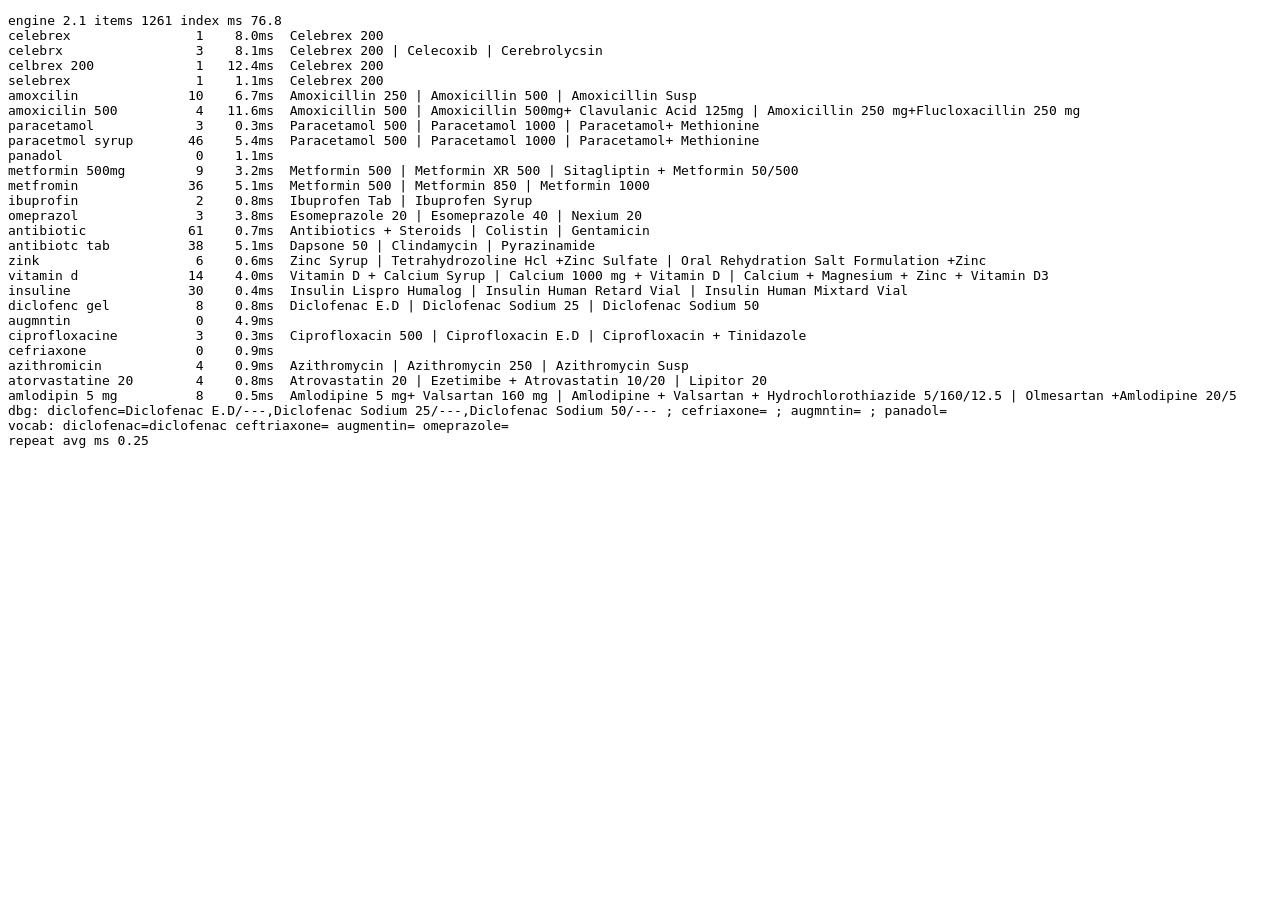
==== tests/search.html @ 00f37cd0 "feat: modularize app, upgrade Fuse.js to v7.2.0, and add CI build workflow Split monolithic app into" ====
<!DOCTYPE html>
<html lang="en">
<head><meta charset="UTF-8"><title>search test</title></head>
<body>
<pre id="out"></pre>
<script src="../js/search-engine.js"></script>
<script src="search-test.js"></script>
</body>
</html>
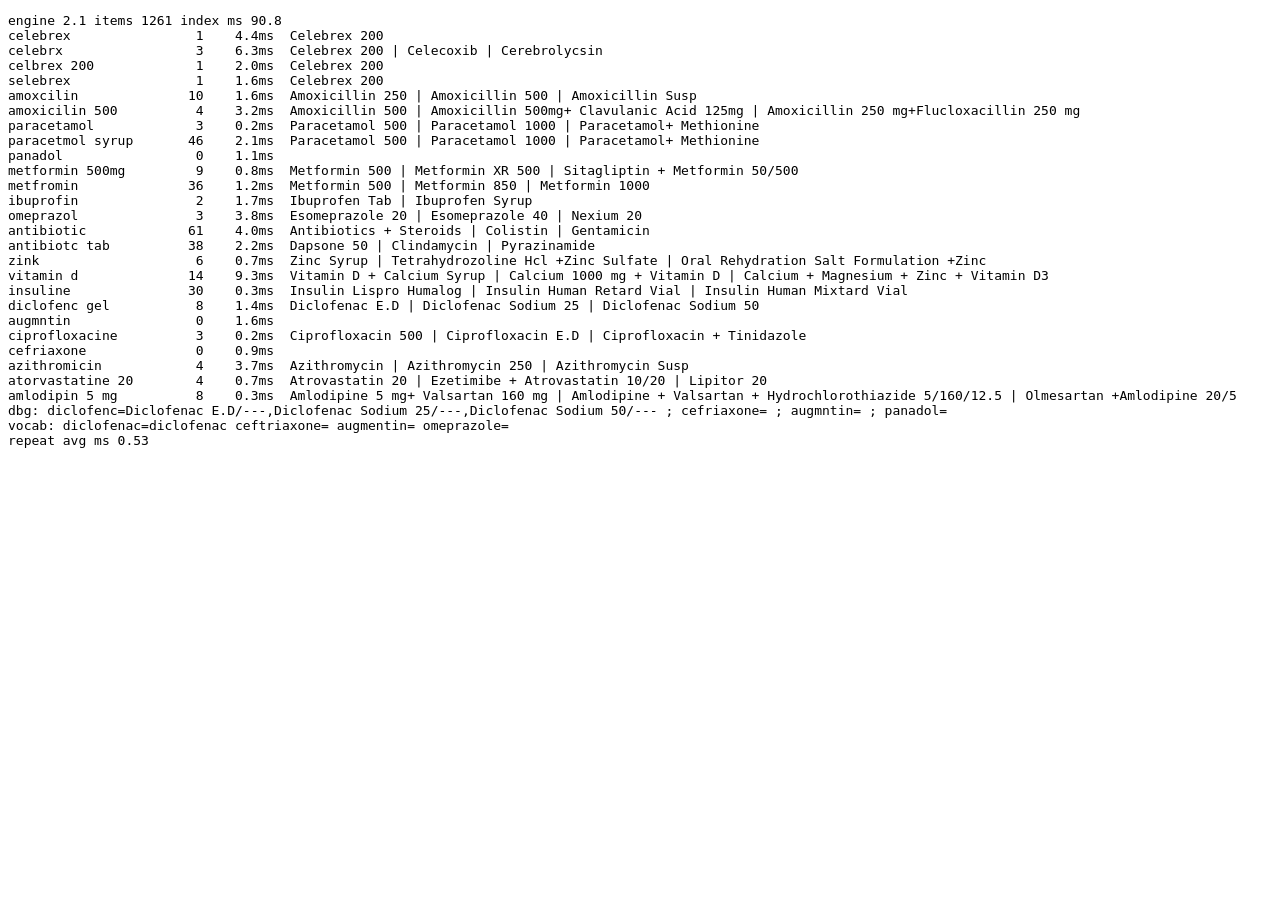
==== commit 9e0b88e6: "chore: add v2.5 sources and build pipeline" ====
--- a/tests/search.html
+++ b/tests/search.html
@@ -4,6 +4,8 @@
 <body>
 <pre id="out"></pre>
 <script src="../js/search-engine.js"></script>
+<script src="../js/data/paid-data.js"></script>
+<script src="../js/data/free-data.js"></script>
 <script src="search-test.js"></script>
 </body>
 </html>
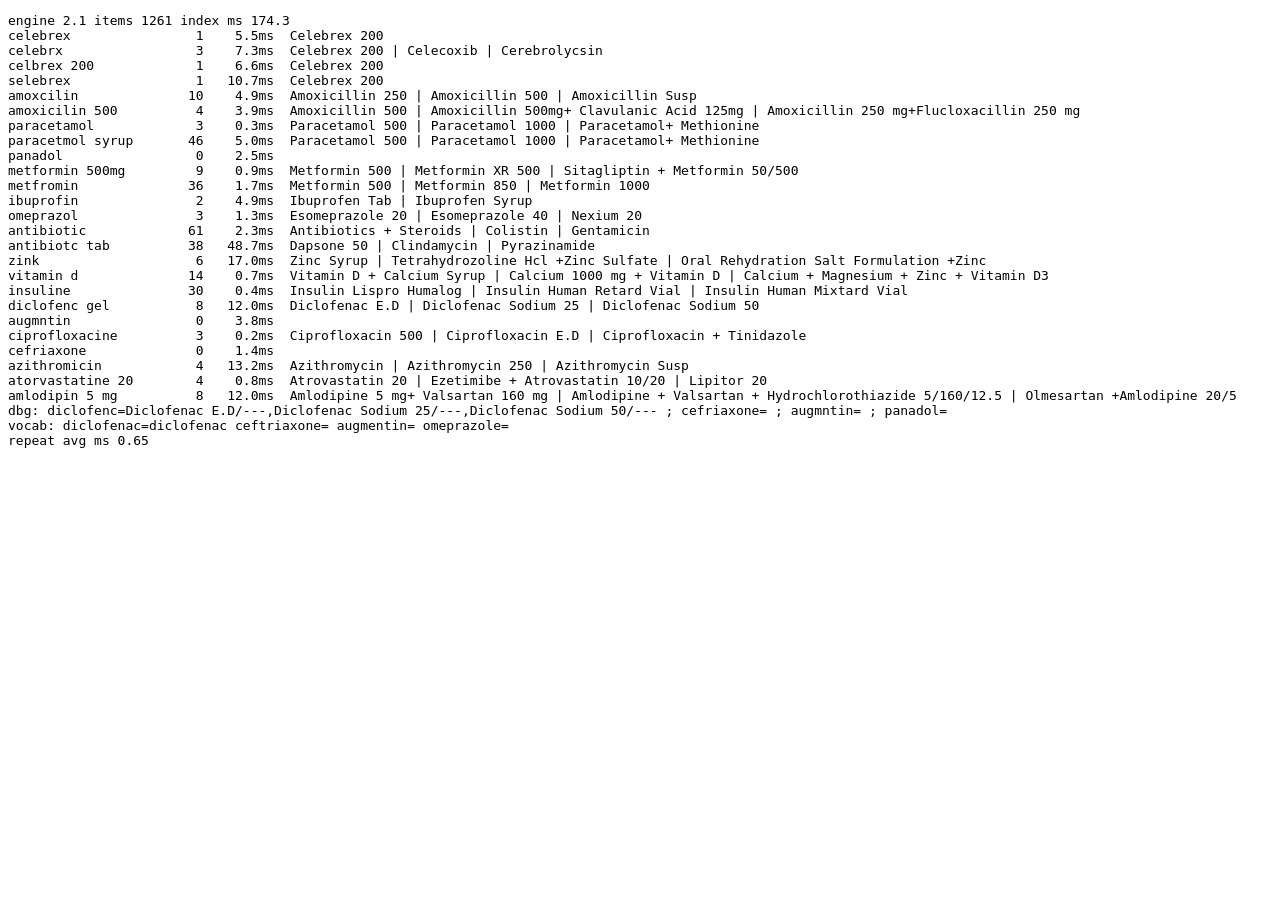
==== commit 479debdf: "feat: Lx Search v3 with updatable JSON data, faster search, mobile and bug fixes Data - Keep the bu" ====
--- a/tests/search.html
+++ b/tests/search.html
@@ -4,8 +4,6 @@
 <body>
 <pre id="out"></pre>
 <script src="../js/search-engine.js"></script>
-<script src="../js/data/paid-data.js"></script>
-<script src="../js/data/free-data.js"></script>
 <script src="search-test.js"></script>
 </body>
 </html>
